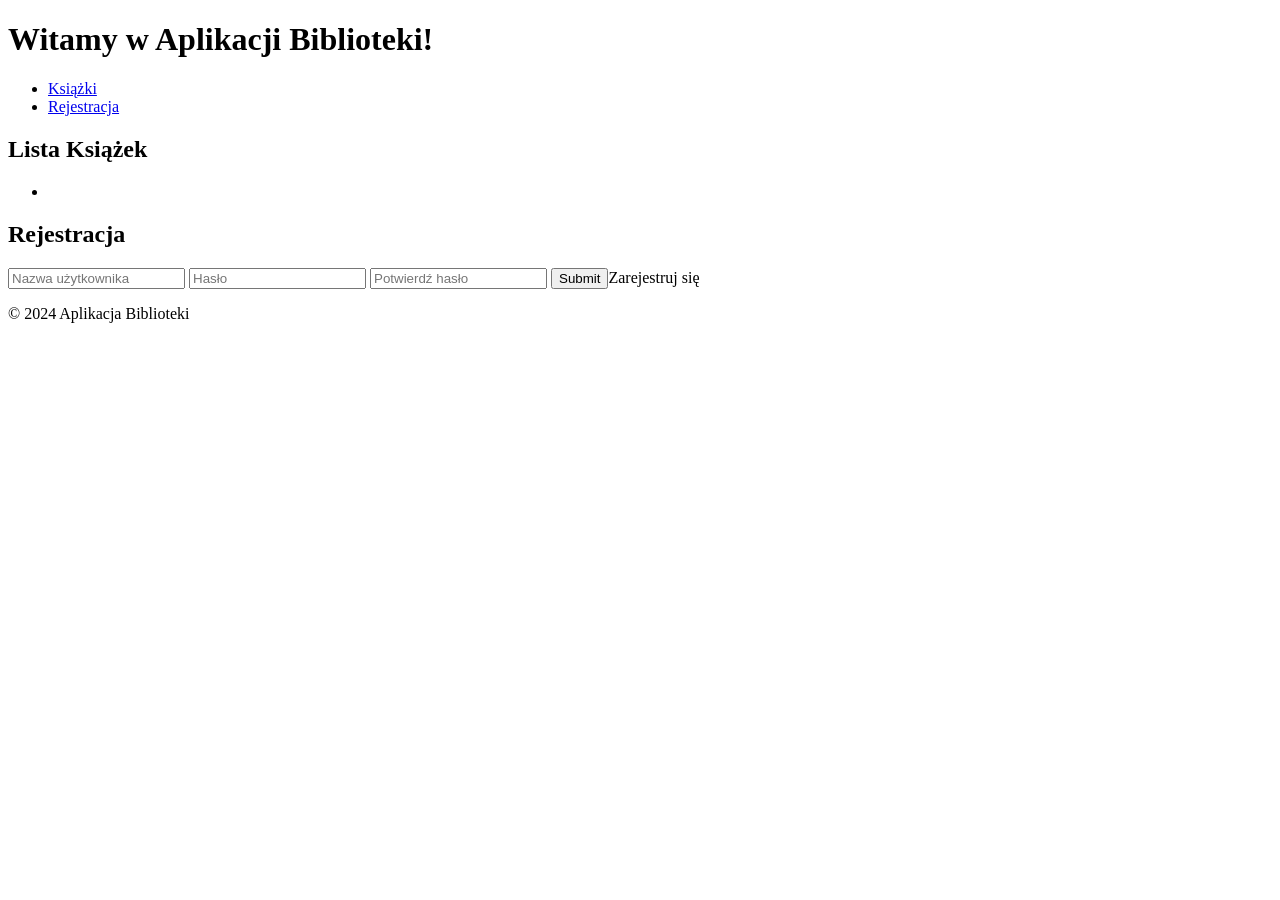
==== src/main/resources/templates/index.html @ 3216e580 "v1.1" ====
<!DOCTYPE html>
<html xmlns:th="http://www.thymeleaf.org">
<head>
    <meta charset="UTF-8">
    <meta name="viewport" content="width=device-width, initial-scale=1.0">
    <title>Aplikacja Biblioteki</title>
    <link rel="stylesheet" href="styles.css">
</head>
<body>
<header>
    <h1>Witamy w Aplikacji Biblioteki!</h1>
    <div th:if="${result!=null}">
        <h2 th:text="${result}"/>
    </div>
    <nav>
        <ul>
            <li><a href="#books">Książki</a></li>
            <li><a href="#register">Rejestracja</a></li>
        </ul>
    </nav>
</header>

<main>
    <section id="books">
        <h2>Lista Książek</h2>
        <ul id="book-list">
            <li th:each="book: ${books}">
                <a th:text="${book.title}"></a>
                <a th:text="${book.author}"></a>
                <a th:text="${book.isbn}"></a>
            </li>
        </ul>
    </section>

    <section id="register">
        <h2>Rejestracja</h2>
        <form action="#" th:action="@{/register}" id="registration-form" th:object="${userdto}" method="post">
            <input type="text" id="username" placeholder="Nazwa użytkownika" required th:field="*{username}">
            <input type="password" id="password" placeholder="Hasło" required  th:field="*{password}">
            <input type="password" id="confirm-password" placeholder="Potwierdź hasło" required  th:field="*{confirmPassword}">
            <input type="submit">Zarejestruj się</input>
        </form>
        <div id="registration-message"></div>
    </section>
</main>

<footer>
    <p>&copy; 2024 Aplikacja Biblioteki</p>
</footer>

<script src="script.js"></script>
</body>
</html>
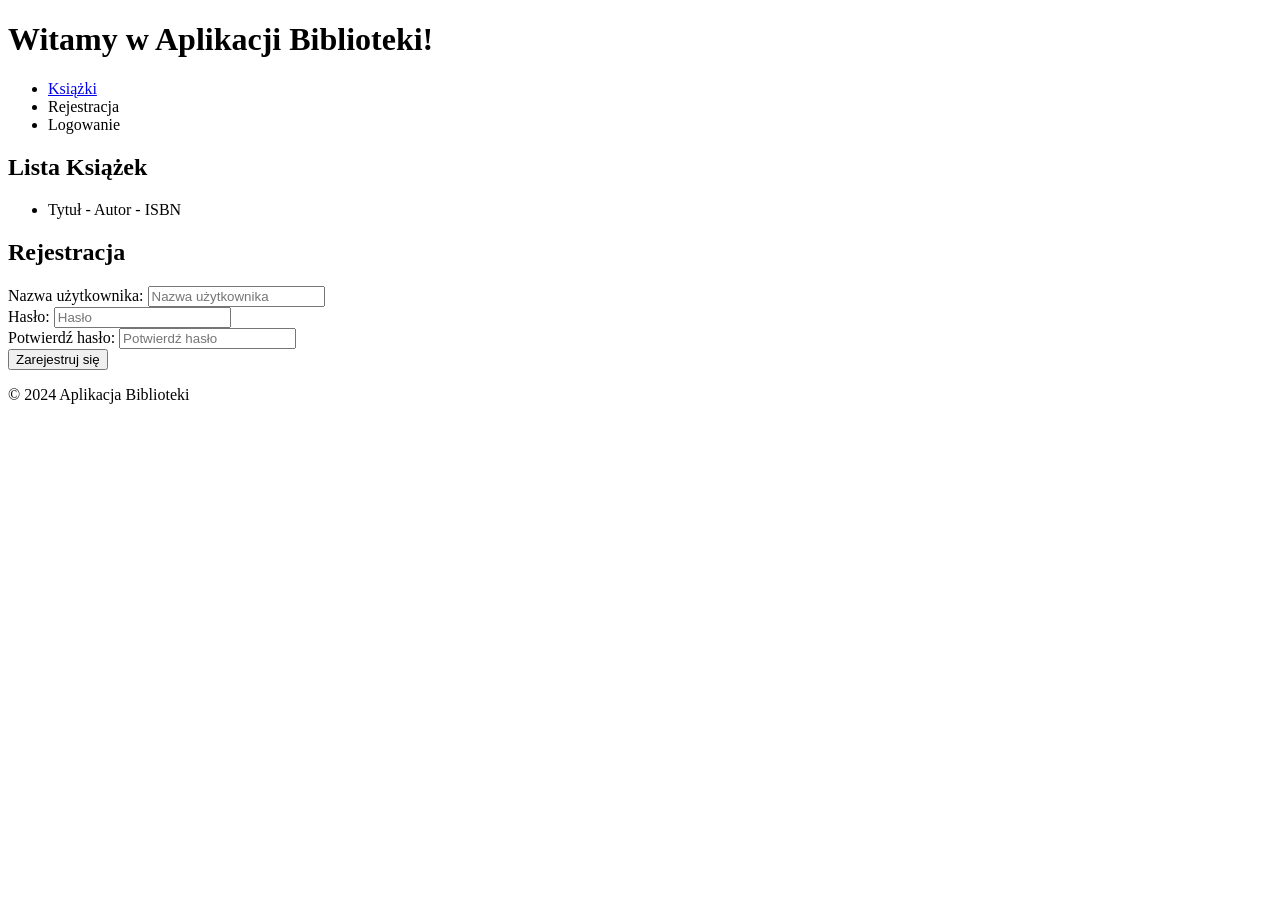
==== commit 342fa4a0: "v1.2.1" ====
--- a/src/main/resources/templates/index.html
+++ b/src/main/resources/templates/index.html
@@ -9,13 +9,15 @@
 <body>
 <header>
     <h1>Witamy w Aplikacji Biblioteki!</h1>
-    <div th:if="${result!=null}">
-        <h2 th:text="${result}"/>
+    <!-- Wyświetlanie wiadomości, jeśli jest dostępna -->
+    <div th:if="${result != null}">
+        <h2 th:text="${result}"></h2>
     </div>
     <nav>
         <ul>
             <li><a href="#books">Książki</a></li>
-            <li><a href="#register">Rejestracja</a></li>
+            <li><a th:href="@{/register}">Rejestracja</a></li> <!-- Link do rejestracji -->
+            <li><a th:href="@{/login}">Logowanie</a></li> <!-- Link do logowania -->
         </ul>
     </nav>
 </header>
@@ -24,21 +26,32 @@
     <section id="books">
         <h2>Lista Książek</h2>
         <ul id="book-list">
-            <li th:each="book: ${books}">
-                <a th:text="${book.title}"></a>
-                <a th:text="${book.author}"></a>
-                <a th:text="${book.isbn}"></a>
+            <!-- Wyświetlanie listy książek -->
+            <li th:each="book : ${books}">
+                <span th:text="${book.title}">Tytuł</span> -
+                <span th:text="${book.author}">Autor</span> -
+                <span th:text="${book.isbn}">ISBN</span>
             </li>
         </ul>
     </section>
 
     <section id="register">
         <h2>Rejestracja</h2>
-        <form action="#" th:action="@{/register}" id="registration-form" th:object="${userdto}" method="post">
-            <input type="text" id="username" placeholder="Nazwa użytkownika" required th:field="*{username}">
-            <input type="password" id="password" placeholder="Hasło" required  th:field="*{password}">
-            <input type="password" id="confirm-password" placeholder="Potwierdź hasło" required  th:field="*{confirmPassword}">
-            <input type="submit">Zarejestruj się</input>
+        <!-- Formularz rejestracji -->
+        <form th:action="@{/register}" th:object="${userdto}" method="post">
+            <div>
+                <label for="username">Nazwa użytkownika:</label>
+                <input type="text" id="username" placeholder="Nazwa użytkownika" required th:field="*{username}">
+            </div>
+            <div>
+                <label for="password">Hasło:</label>
+                <input type="password" id="password" placeholder="Hasło" required th:field="*{password}">
+            </div>
+            <div>
+                <label for="confirmPassword">Potwierdź hasło:</label>
+                <input type="password" id="confirmPassword" placeholder="Potwierdź hasło" required th:field="*{confirmPassword}">
+            </div>
+            <button type="submit">Zarejestruj się</button>
         </form>
         <div id="registration-message"></div>
     </section>
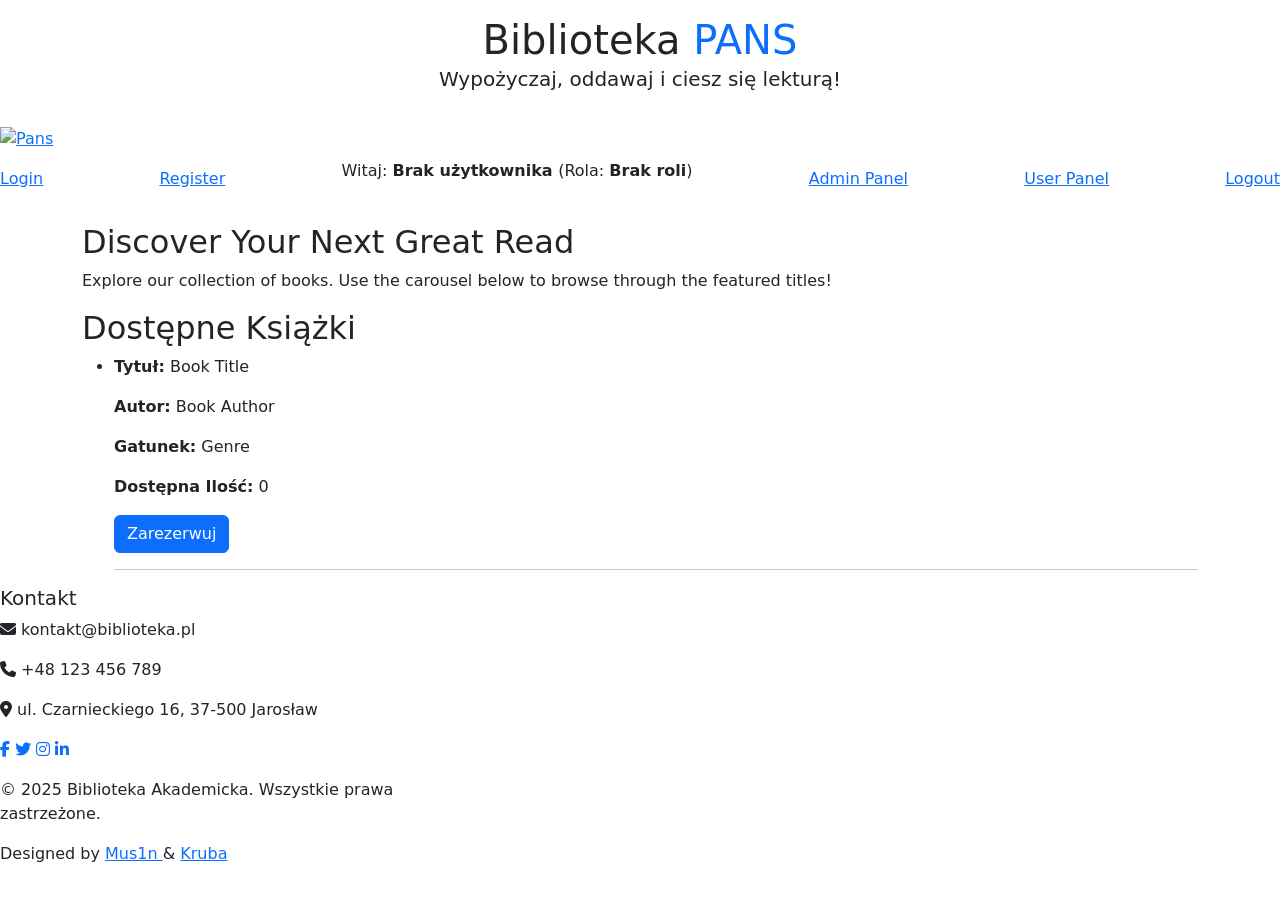
==== commit 5ccfc05a: "Projekt wypozyczalnia ksiazek java" ====
--- a/src/main/resources/templates/index.html
+++ b/src/main/resources/templates/index.html
@@ -1,66 +1,214 @@
 <!DOCTYPE html>
-<html xmlns:th="http://www.thymeleaf.org">
-<head>
+<html xmlns:th="http://www.w3.org/1999/xhtml">
+<head lang="pl" xmlns:th="http://www.thymeleaf.org">
     <meta charset="UTF-8">
-    <meta name="viewport" content="width=device-width, initial-scale=1.0">
-    <title>Aplikacja Biblioteki</title>
-    <link rel="stylesheet" href="styles.css">
+    <meta content="width=device-width, initial-scale=1.0" name="viewport">
+    <meta content="Biblioteka Pans - Wypożyczaj materiały naukowe i publikacje biblioteki" name="description">
+    <meta content="bilioteka,książki,wypożyczanie,PANS" name="keywords">
+    <title>Biblioteka Akademicka</title>
+    <link crossorigin="anonymous" href="https://cdnjs.cloudflare.com/ajax/libs/font-awesome/6.5.2/css/all.min.css"
+          integrity="sha512-SnH5WK+bZxgPHs44uWIX+LLJAJ9/2PkPKZ5QiAj6Ta86w+fsb2TkcmfRyVX3pBnMFcV7oQPJkl9QevSCWr3W6A=="
+          referrerpolicy="no-referrer" rel="stylesheet"/>
+    <link href="https://cdnjs.cloudflare.com/ajax/libs/bootstrap/5.3.0/css/bootstrap.min.css" rel="stylesheet">
+    <link rel="stylesheet" th:href="@{/styles.css}" type="text/css">
+
+    <script src="https://cdnjs.cloudflare.com/ajax/libs/materialize/1.0.0/js/materialize.min.js"></script>
+
 </head>
 <body>
-<header>
-    <h1>Witamy w Aplikacji Biblioteki!</h1>
-    <!-- Wyświetlanie wiadomości, jeśli jest dostępna -->
-    <div th:if="${result != null}">
-        <h2 th:text="${result}"></h2>
-    </div>
-    <nav>
-        <ul>
-            <li><a href="#books">Książki</a></li>
-            <li><a th:href="@{/register}">Rejestracja</a></li> <!-- Link do rejestracji -->
-            <li><a th:href="@{/login}">Logowanie</a></li> <!-- Link do logowania -->
-        </ul>
+
+<!-- Login Modal -->
+<div aria-hidden="true" aria-labelledby="loginModalLabel" class="modal fade" id="loginModal" tabindex="-1">
+    <div class="modal-dialog">
+        <div class="modal-content">
+            <div class="modal-header">
+                <h5 class="modal-title" id="loginModalLabel">Logowanie</h5>
+                <button aria-label="Close" class="btn-close" data-bs-dismiss="modal" type="button"></button>
+            </div>
+            <div class="modal-body">
+                <form id="loginForm" method="POST">
+                    <div class="mb-3">
+                        <label class="form-label" for="login">Type Your Username:</label>
+                        <input class="form-control" id="login" name="login" required type="text">
+                    </div>
+                    <div class="mb-3">
+                        <label class="form-label" for="password">Type Password:</label>
+                        <input class="form-control" id="password" name="password" required type="password">
+                    </div>
+                    <div class="text-end">
+                        <button class="btn btn-success loginBTN" onclick="submitLogin()" type="button">Login</button>
+                    </div>
+                </form>
+            </div>
+        </div>
+    </div>
+</div>
+
+
+<!-- Register Modal -->
+<div aria-hidden="true" aria-labelledby="registerModalLabel" class="modal fade" id="registerModal" tabindex="-1">
+    <div class="modal-dialog">
+        <div class="modal-content">
+            <div class="modal-header">
+                <h5 class="modal-title" id="registerModalLabel">Register</h5>
+                <button aria-label="Close" class="btn-close" data-bs-dismiss="modal" type="button"></button>
+            </div>
+            <div class="modal-body">
+                <form method="post" th:action="@{/register}">
+                    <div class="mb-3">
+                        <label class="form-label" for="username">Type your username:</label>
+                        <input class="form-control" id="username" name="username" required type="text">
+                    </div>
+                    <div class="mb-3">
+                        <label class="form-label" for="email">Type Your e-mail:</label>
+                        <input class="form-control" id="email" name="email" required type="email">
+                    </div>
+                    <div class="mb-3">
+                        <label class="form-label" for="password">Type password:</label>
+                        <input class="form-control" id="haslo" name="password" required type="password">
+                    </div>
+                    <div class="mb-3">
+                        <label class="form-label" for="confirmPassword">Confirm password:</label>
+                        <input class="form-control" id="confirmPassword" name="confirmPassword" required
+                               type="password">
+                    </div>
+                    <div class="text-end">
+                        <button class="btn-success registerBTN" type="submit">Register</button>
+                    </div>
+                </form>
+            </div>
+        </div>
+    </div>
+</div>
+
+
+<!-- Header Section -->
+<div class="dark py-3 text-center" id="head">
+    <div class="container">
+        <h1 class="mb-0">Biblioteka <span class="text-primary">PANS</span></h1>
+        <p class="lead">Wypożyczaj, oddawaj i ciesz się lekturą!</p>
+    </div>
+</div>
+
+<!-- Header Navbar -->
+<header class="header">
+    <a href="/index">
+        <img alt="Pans" class="img-fluid" id="bannerIcon" src="/LogoPans.png">
+    </a>
+    <i class='bx bx-menu' id="menu-icon"></i>
+    <nav class="navbar">
+        <!-- Show these links only if the user is not logged in -->
+        <a data-bs-target="#loginModal" data-bs-toggle="modal" href="#" id="authLink1" th:if="${session.username == null}">Login</a>
+        <a data-bs-target="#registerModal" data-bs-toggle="modal" href="#" id="authLink2" th:if="${session.username == null}">Register</a>
+
+        <!-- Show these links only if the user is logged in -->
+        <p class="user-info" th:if="${session.username != null}">
+            Witaj: <strong th:text="${session.username}">Brak użytkownika </strong>
+            (Rola: <strong th:text="${session.role}">Brak roli</strong>)
+        </p>
+
+        <a href="/adminpanel" id="AdminPanel" th:if="${session.username != null and session.role == 'ADMIN'}" onclick="loadUserPanel(event)"> Admin Panel</a>
+        <a href="/userpanel" id="UserPanel" th:if="${session.username != null and session.role == 'USER'}" onclick="loadUserPanel(event)">User Panel</a>
+        <a href="#" id="logoutLink" th:if="${session.username != null}" onclick="submitLogout()">Logout</a>
     </nav>
 </header>
 
-<main>
-    <section id="books">
-        <h2>Lista Książek</h2>
-        <ul id="book-list">
-            <!-- Wyświetlanie listy książek -->
-            <li th:each="book : ${books}">
-                <span th:text="${book.title}">Tytuł</span> -
-                <span th:text="${book.author}">Autor</span> -
-                <span th:text="${book.isbn}">ISBN</span>
-            </li>
-        </ul>
-    </section>
-
-    <section id="register">
-        <h2>Rejestracja</h2>
-        <!-- Formularz rejestracji -->
-        <form th:action="@{/register}" th:object="${userdto}" method="post">
-            <div>
-                <label for="username">Nazwa użytkownika:</label>
-                <input type="text" id="username" placeholder="Nazwa użytkownika" required th:field="*{username}">
-            </div>
-            <div>
-                <label for="password">Hasło:</label>
-                <input type="password" id="password" placeholder="Hasło" required th:field="*{password}">
-            </div>
-            <div>
-                <label for="confirmPassword">Potwierdź hasło:</label>
-                <input type="password" id="confirmPassword" placeholder="Potwierdź hasło" required th:field="*{confirmPassword}">
-            </div>
-            <button type="submit">Zarejestruj się</button>
-        </form>
-        <div id="registration-message"></div>
-    </section>
+
+
+<!-- Main Content -->
+<main class="container py-5, contentArea">
+    <div id="content">
+
+        <div th:if="${reservationMessage}">
+            <p th:text="${reservationMessage}"></p>
+        </div>
+
+
+
+
+
+        <section class="book-shop">
+            <!-- Element to display response messages -->
+            <div id="responseMessage" style="color: red; font-size: 14px;"></div>
+
+
+            <h2>Discover Your Next Great Read</h2>
+            <p>Explore our collection of books. Use the carousel below to browse through the featured titles!</p>
+            <section id="booksSection" th:if="${session.username != null}">
+                <h2>Dostępne Książki</h2>
+                <ul>
+                    <li th:each="book : ${books}">
+                        <p><strong>Tytuł:</strong> <span th:text="${book.title}">Book Title</span></p>
+                        <p><strong>Autor:</strong> <span th:text="${book.author}">Book Author</span></p>
+                        <p><strong>Gatunek:</strong> <span th:text="${book.genre}">Genre</span></p>
+                        <p><strong>Dostępna Ilość:</strong> <span th:text="${book.availableQuantity}">0</span></p>
+                        <form th:action="@{/rent}" method="post">
+                            <input type="hidden" name="bookId" th:value="${book.id}" />
+                            <button type="submit"
+                                    class="btn btn-primary"
+                                    th:classappend="${book.availableQuantity == 0} ? 'btn-secondary disabled' : ''"
+                                    th:disabled="${book.availableQuantity == 0}"
+                                    aria-label="Zarezerwuj książkę ${book.title}">
+                                Zarezerwuj
+                            </button>
+
+                        </form>
+
+                        <hr />
+                    </li>
+                </ul>
+            </section>
+        </section>
+
+
+    </div>
+
+
+
+
+
 </main>
 
+
 <footer>
-    <p>&copy; 2024 Aplikacja Biblioteki</p>
+    <div class="footerContainer">
+        <div class="row footer-contact">
+            <div class="col-md-4 Kontakt">
+                <h5>Kontakt</h5>
+                <p><i class="fas fa-envelope"></i> kontakt@biblioteka.pl</p>
+                <p><i class="fas fa-phone"></i> +48 123 456 789</p>
+                <p><i class="fas fa-map-marker-alt"></i> ul. Czarnieckiego 16, 37-500 Jarosław</p>
+                <div class="footer-icons">
+                    <a aria-label="Facebook" href="https://www.facebook.com/PANSJaroslaw"><i class="fab fa-facebook-f"></i></a>
+                    <a aria-label="Twitter" href="#"><i class="fab fa-twitter"></i></a>
+                    <a aria-label="Instagram" href="https://www.instagram.com/pansjaroslaw/"><i class="fab fa-instagram"></i></a>
+                    <a aria-label="TikTok" href="#"><i class="fab fa-linkedin-in"></i></a>
+                </div>
+                <div id="copyright">
+                    <p class="mt-3">&copy; 2025 Biblioteka Akademicka. Wszystkie prawa zastrzeżone.</p>
+                </div>
+            </div>
+        </div>
+    </div>
+    </div>
+
+
 </footer>
 
-<script src="script.js"></script>
+
+<div class="footerBottom">
+    <p>Designed by
+        <a class="designer" href="https://t.me/Mus1nQ3" target="_blank"> Mus1n </a>&
+        <a class="designer" href="https://t.me/AdrianKruba" target="_blank"> Kruba </a>
+    </p>
+
+</div>
+
+
+<!-- Bootstrap JS Bundle -->
+<script src="https://cdnjs.cloudflare.com/ajax/libs/bootstrap/5.3.0/js/bootstrap.bundle.min.js"></script>
+<script src="/Scripts.js"></script>
+
+
 </body>
-</html>
+</html>
